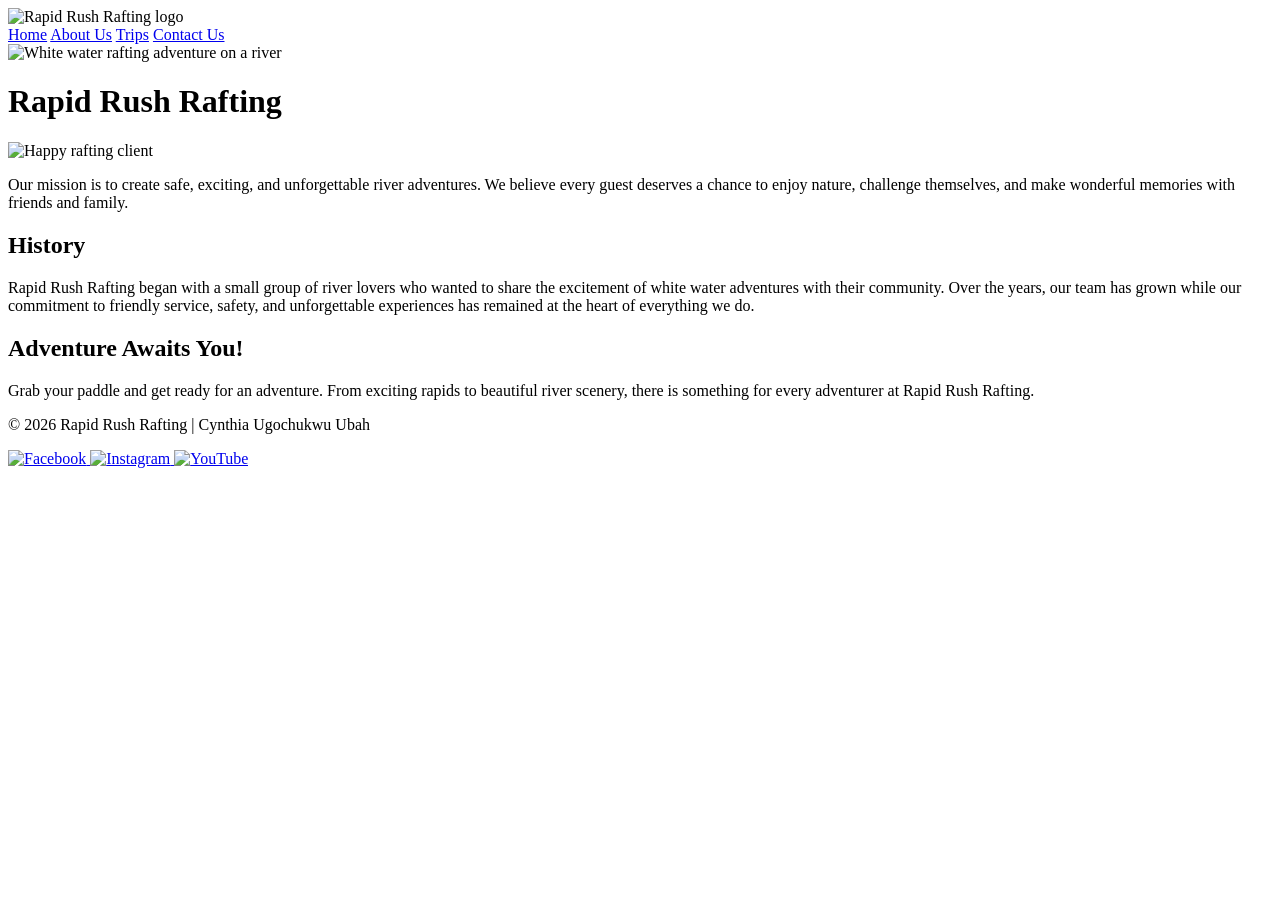
==== about.html @ ccaf30c3 "Add files via upload" ====
<!DOCTYPE html>
<html lang="en-US">
<head>
  <meta charset="UTF-8">
  <meta name="viewport" content="width=device-width, initial-scale=1.0">
  <meta name="description" content="Discover Rapid Rush Rafting, a fun and exciting white water rafting company offering memorable river adventures for everyone.">
  <meta name="author" content="Cynthia Ugochukwu Ubah">
  <title>About Us | Rapid Rush Rafting</title>
  <link rel="stylesheet" href="styles/rafting.css">
</head>

<body>
  <header>
    <img src="images/logo.svg" alt="Rapid Rush Rafting logo">
    <nav>
      <a href="index.html">Home</a>
      <a href="about.html">About Us</a>
      <a href="trips.html">Trips</a>
      <a href="contact.html">Contact Us</a>
    </nav>
  </header>

  <main>
    <div class="hero">
      <img src="images/hero.svg" alt="White water rafting adventure on a river">
      <h1>Rapid Rush Rafting</h1>
      <article>
        <img src="images/happy-client.svg" alt="Happy rafting client">
        <p>Our mission is to create safe, exciting, and unforgettable river adventures. We believe every guest deserves a chance to enjoy nature, challenge themselves, and make wonderful memories with friends and family.</p>
      </article>
    </div>

    <section class="history">
      <h2>History</h2>
      <p>Rapid Rush Rafting began with a small group of river lovers who wanted to share the excitement of white water adventures with their community. Over the years, our team has grown while our commitment to friendly service, safety, and unforgettable experiences has remained at the heart of everything we do.</p>
    </section>

    <section class="adventure">
      <h2>Adventure Awaits You!</h2>
      <p>Grab your paddle and get ready for an adventure. From exciting rapids to beautiful river scenery, there is something for every adventurer at Rapid Rush Rafting.</p>
    </section>
  </main>

  <footer>
    <p>&copy; 2026 Rapid Rush Rafting | Cynthia Ugochukwu Ubah</p>
    <nav class="socialmedia">
      <a href="https://www.facebook.com/" target="_blank" rel="noopener noreferrer">
        <img src="images/facebook.svg" alt="Facebook">
      </a>
      <a href="https://www.instagram.com/" target="_blank" rel="noopener noreferrer">
        <img src="images/instagram.svg" alt="Instagram">
      </a>
      <a href="https://www.youtube.com/" target="_blank" rel="noopener noreferrer">
        <img src="images/youtube.svg" alt="YouTube">
      </a>
    </nav>
  </footer>
</body>
</html>
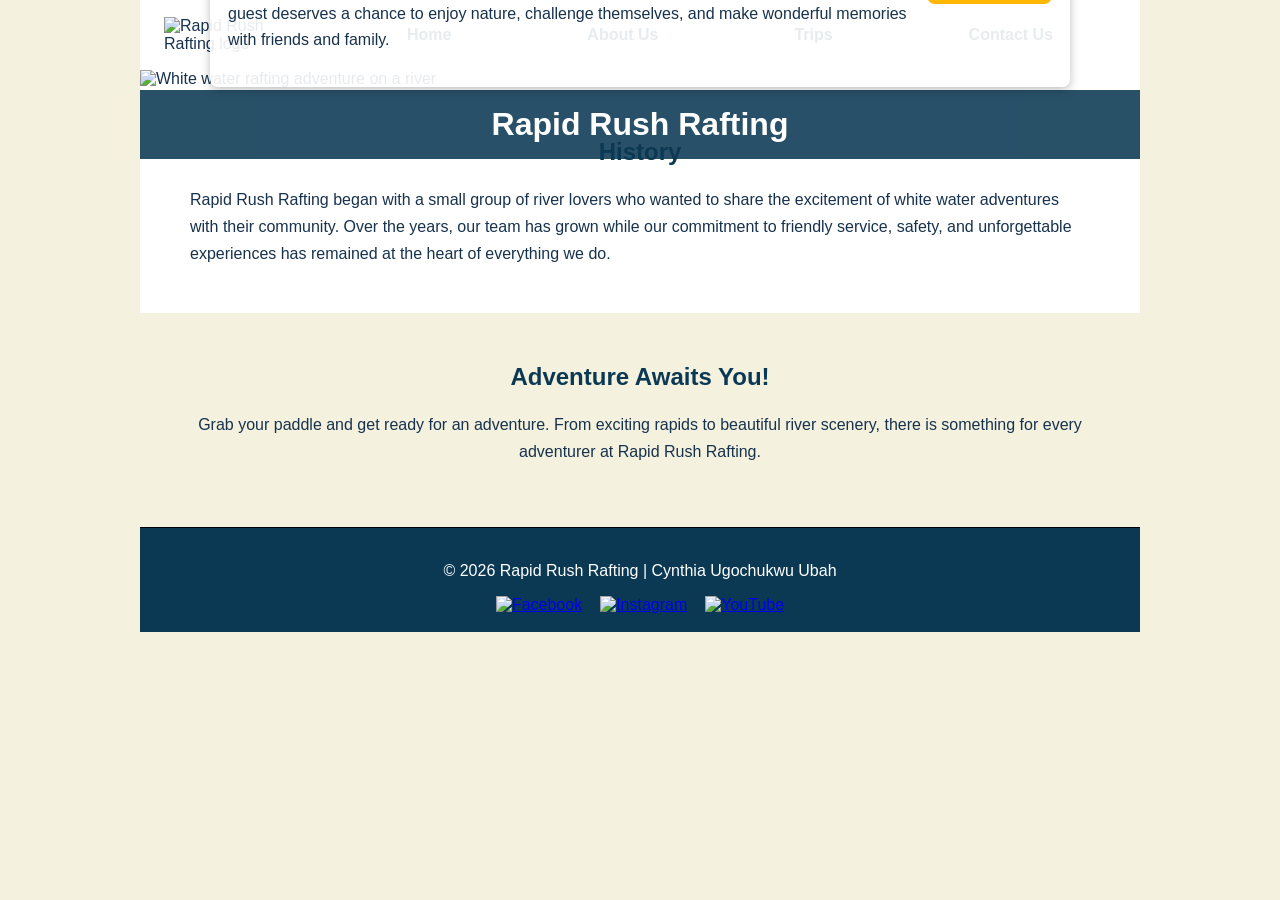
==== commit 5a30ae24: "Update about.html" ====
--- a/about.html
+++ b/about.html
@@ -6,7 +6,7 @@
   <meta name="description" content="Discover Rapid Rush Rafting, a fun and exciting white water rafting company offering memorable river adventures for everyone.">
   <meta name="author" content="Cynthia Ugochukwu Ubah">
   <title>About Us | Rapid Rush Rafting</title>
-  <link rel="stylesheet" href="styles/rafting.css">
+  <link rel="stylesheet" href="rafting.css">
 </head>
 
 <body>
--- a/rafting.css
+++ b/rafting.css
@@ -0,0 +1,180 @@
+@import url('https://fonts.googleapis.com/css2?family=Montserrat:wght@400;600;700&family=Roboto:wght@400;500&display=swap');
+
+:root {
+  --primary-color: #0b3954;
+  --secondary-color: #087e8b;
+  --accent1-color: #ffb703;
+  --accent2-color: #f4f1de;
+  --heading-font: 'Montserrat', sans-serif;
+  --body-font: 'Roboto', sans-serif;
+}
+
+* {
+  box-sizing: border-box;
+}
+
+body {
+  margin: 0;
+  font-family: var(--body-font);
+  color: #17324d;
+  background-color: #f4f1de;
+}
+
+header {
+  max-width: 1000px;
+  margin: 0 auto;
+  padding: 16px 24px;
+  display: grid;
+  grid-template-columns: 150px 1fr;
+  align-items: center;
+  gap: 30px;
+  background-color: white;
+}
+
+header > img {
+  width: 140px;
+  height: auto;
+}
+
+header nav {
+  display: flex;
+  justify-content: space-around;
+  gap: 10px;
+}
+
+header nav a {
+  color: var(--primary-color);
+  font-weight: 700;
+  text-decoration: none;
+  padding: 10px 14px;
+}
+
+header nav a:hover {
+  color: #ffffff;
+  background-color: var(--secondary-color);
+  border-radius: 5px;
+}
+
+main {
+  max-width: 1000px;
+  margin: 0 auto;
+  background-color: white;
+}
+
+.hero {
+  position: relative;
+}
+
+.hero > img {
+  display: block;
+  width: 100%;
+  height: auto;
+}
+
+h1 {
+  position: absolute;
+  top: 20px;
+  width: 100%;
+  padding: 16px;
+  margin: 0;
+  text-align: center;
+  opacity: 0.88;
+  background-color: var(--primary-color);
+  color: #fff;
+  font-family: var(--heading-font);
+}
+
+.hero article {
+  position: absolute;
+  left: 7%;
+  right: 7%;
+  bottom: 8%;
+  padding: 18px;
+  background-color: rgba(255, 255, 255, 0.9);
+  border-radius: 8px;
+  box-shadow: 0 3px 10px rgba(0, 0, 0, 0.25);
+}
+
+.hero article img {
+  float: right;
+  width: 125px;
+  margin: 0 0 10px 18px;
+  border: 4px solid var(--accent1-color);
+  border-radius: 8px;
+}
+
+.hero article p {
+  line-height: 1.6;
+}
+
+section {
+  padding: 30px 50px;
+}
+
+h2 {
+  font-family: var(--heading-font);
+  color: var(--primary-color);
+  text-align: center;
+}
+
+section p {
+  line-height: 1.7;
+}
+
+.adventure {
+  background-color: var(--accent2-color);
+  text-align: center;
+}
+
+footer {
+  max-width: 1000px;
+  margin: 15px auto 0;
+  padding: 18px 24px;
+  border-top: 1px solid #000;
+  text-align: center;
+  background-color: var(--primary-color);
+  color: white;
+}
+
+.socialmedia {
+  display: flex;
+  justify-content: center;
+  gap: 18px;
+}
+
+.socialmedia a {
+  display: inline-block;
+}
+
+.socialmedia img {
+  width: 35px;
+  height: 35px;
+}
+
+@media (max-width: 700px) {
+  header {
+    grid-template-columns: 1fr;
+    text-align: center;
+  }
+
+  header nav {
+    flex-wrap: wrap;
+  }
+
+  .hero article {
+    position: relative;
+    left: auto;
+    right: auto;
+    bottom: auto;
+    border-radius: 0;
+  }
+
+  h1 {
+    position: relative;
+    top: auto;
+  }
+
+  section {
+    padding: 25px;
+  }
+}
